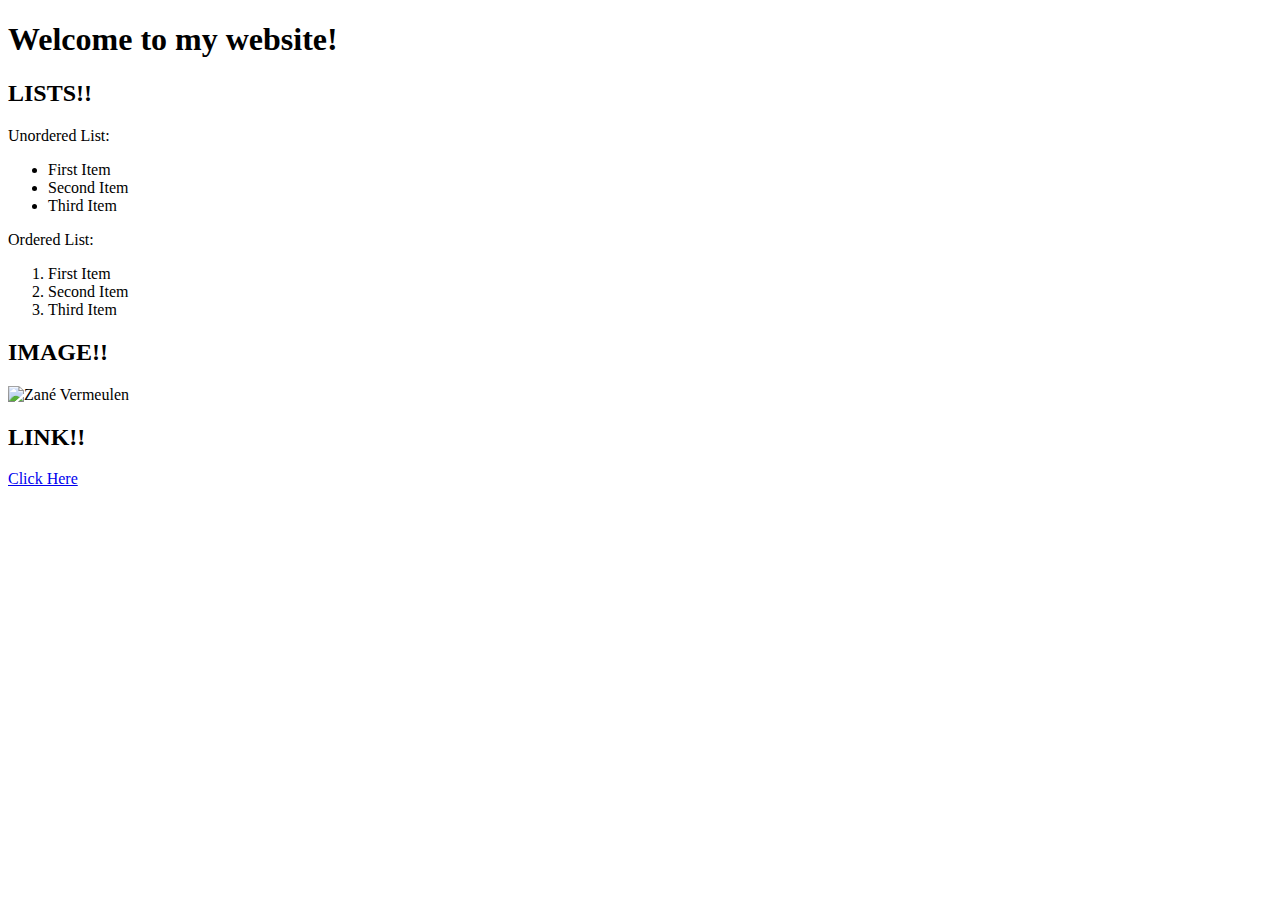
==== hello.html @ 0e7485aa "Added Link" ====
<!DOCTYPE html>
<html lang = "en">
    <head>
        <title>Hello!</title>
    </head>
    <body>
        <h1>Welcome to my website!</h1>
        <div>
            <h2>LISTS!!</h2>
        Unordered List:
        <ul>
            <li>First Item</li>
            <li>Second Item</li>
            <li>Third Item</li>
        </ul>
        Ordered List:
        <ol>
            <li>First Item</li>
            <li>Second Item</li>
            <li>Third Item</li>
        </ol>
        </div>
        <div>
            <h2>IMAGE!!</h2>
            <img src = "ZV.jpg" alt = "Zané Vermeulen" Width = 300 Height = 300>
        </div>
        <div>
            <h2>LINK!!</h2>
            <a href="https://google.com">Click Here</a>
        </div>
    </body>
</html>
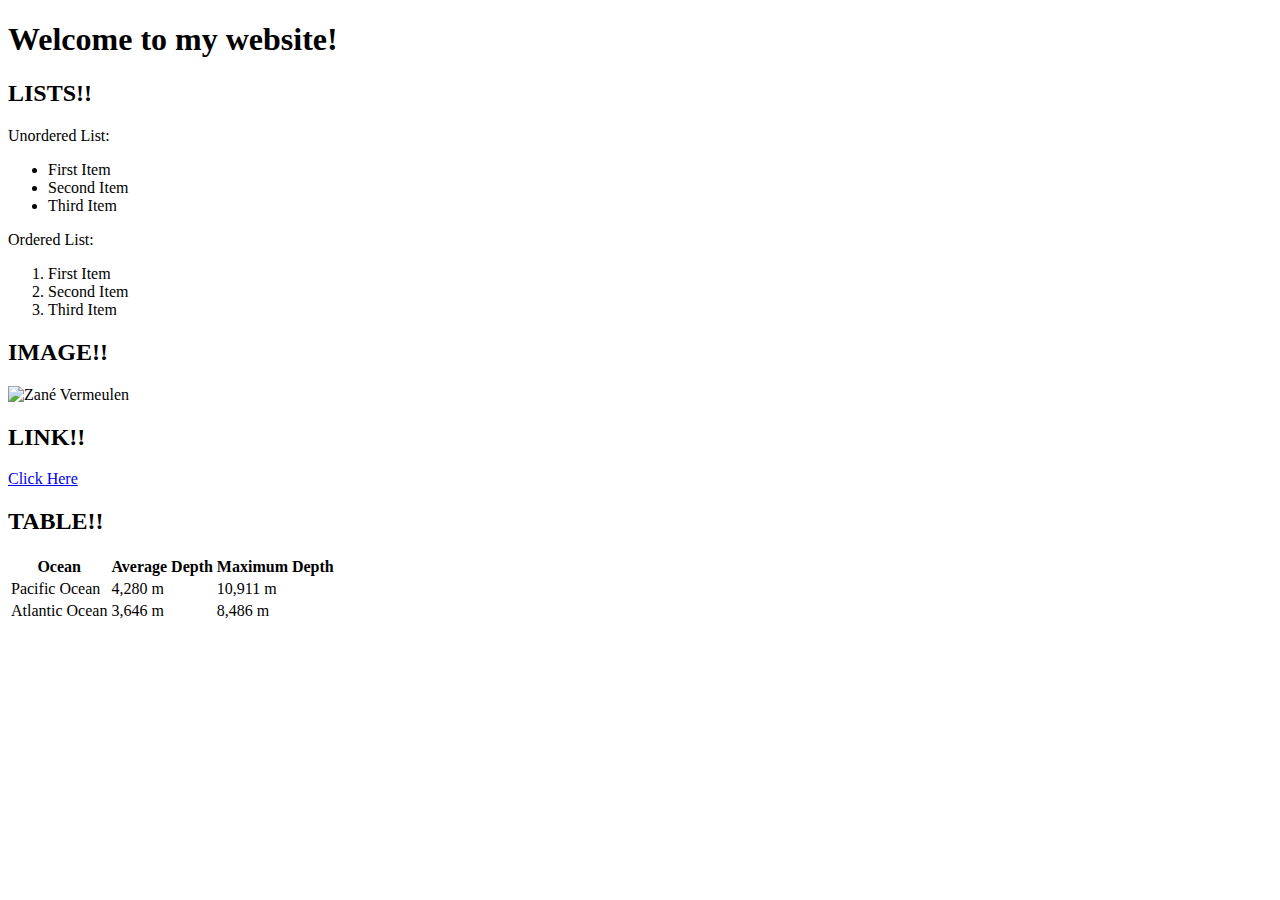
==== commit 1b0f6703: "Added Table" ====
--- a/hello.html
+++ b/hello.html
@@ -28,5 +28,29 @@
             <h2>LINK!!</h2>
             <a href="https://google.com">Click Here</a>
         </div>
+        <div>
+            <h2>TABLE!!</h2>
+            <table>
+                <thead>
+                    <tr>
+                        <th>Ocean</th>
+                        <th>Average Depth</th>
+                        <th>Maximum Depth</th>
+                    </tr>
+                </thead>
+                <tbody>
+                    <tr>
+                        <td>Pacific Ocean</td>
+                        <td>4,280 m</td>
+                        <td>10,911 m</td>
+                    </tr>
+                    <tr>
+                        <td>Atlantic Ocean</td>
+                        <td>3,646 m</td>
+                        <td>8,486 m</td>
+                    </tr>
+                </tbody>
+            </table>
+        </div>
     </body>
 </html>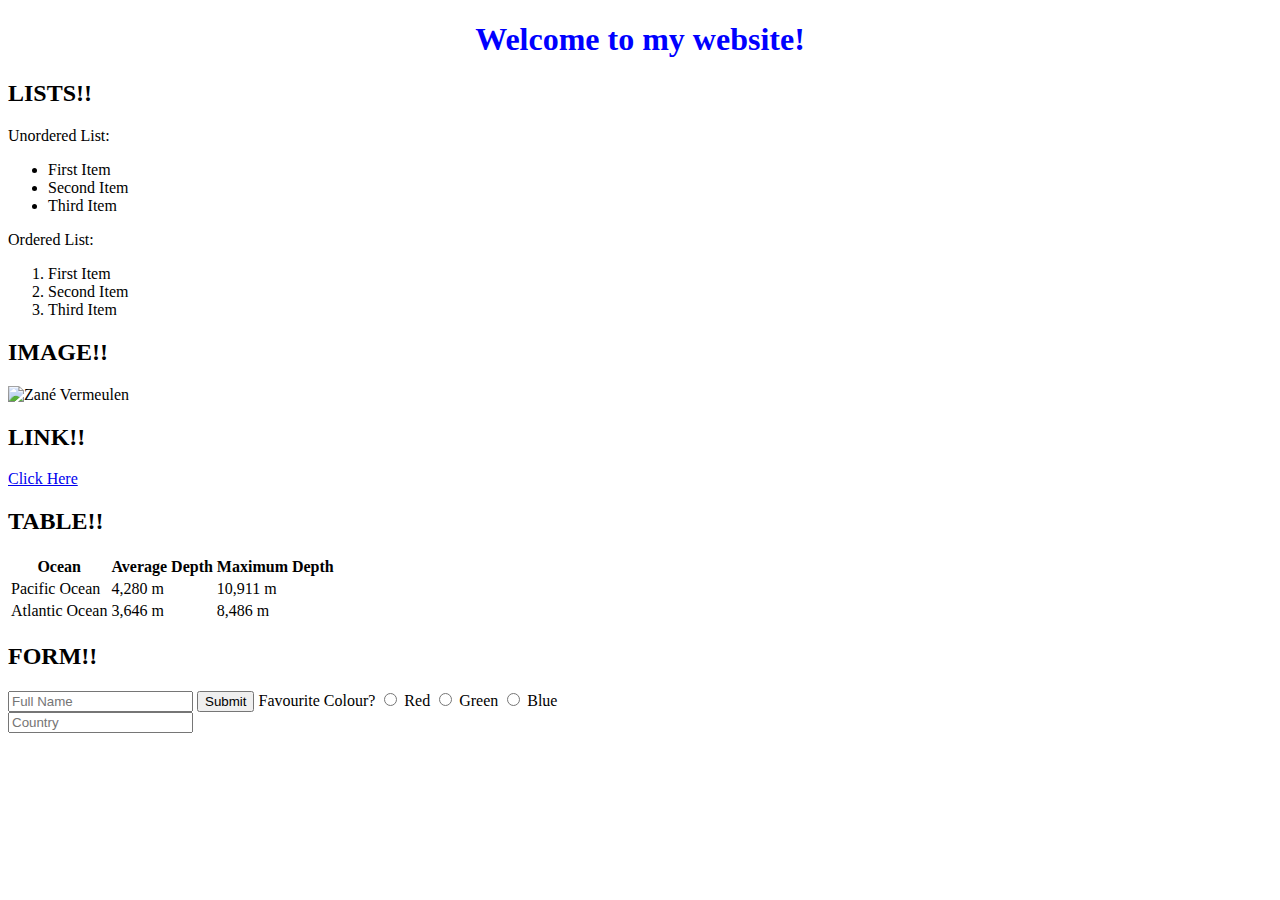
==== commit ba54a825: "Inline styling" ====
--- a/hello.html
+++ b/hello.html
@@ -4,7 +4,7 @@
         <title>Hello!</title>
     </head>
     <body>
-        <h1>Welcome to my website!</h1>
+        <h1 style="color: blue; text-align: center" >Welcome to my website!</h1>
         <div>
             <h2>LISTS!!</h2>
         Unordered List:
@@ -52,5 +52,26 @@
                 </tbody>
             </table>
         </div>
+        <div>
+            <h2>FORM!!</h2>
+            <form>
+                <input type = "text" placeholder = "Full Name" name="name">
+                <input type = "submit">
+                Favourite Colour?
+                <input type = "radio" value = "red" name = "color"> Red
+                <input type = "radio" value = "green" name = "color"> Green
+                <input type = "radio" value = "blue" name = "color"> Blue
+                <div>
+                    <input name = "country" list = "countries" placeholder = "Country">
+                    <datalist id = "countries">
+                        <option value = "England">
+                        <option value = "Germany">
+                        <option value = "South Africa">
+                        <option value = "United States">
+                        </option>
+                    </datalist>
+                </div>
+            </form>
+        </div>
     </body>
 </html>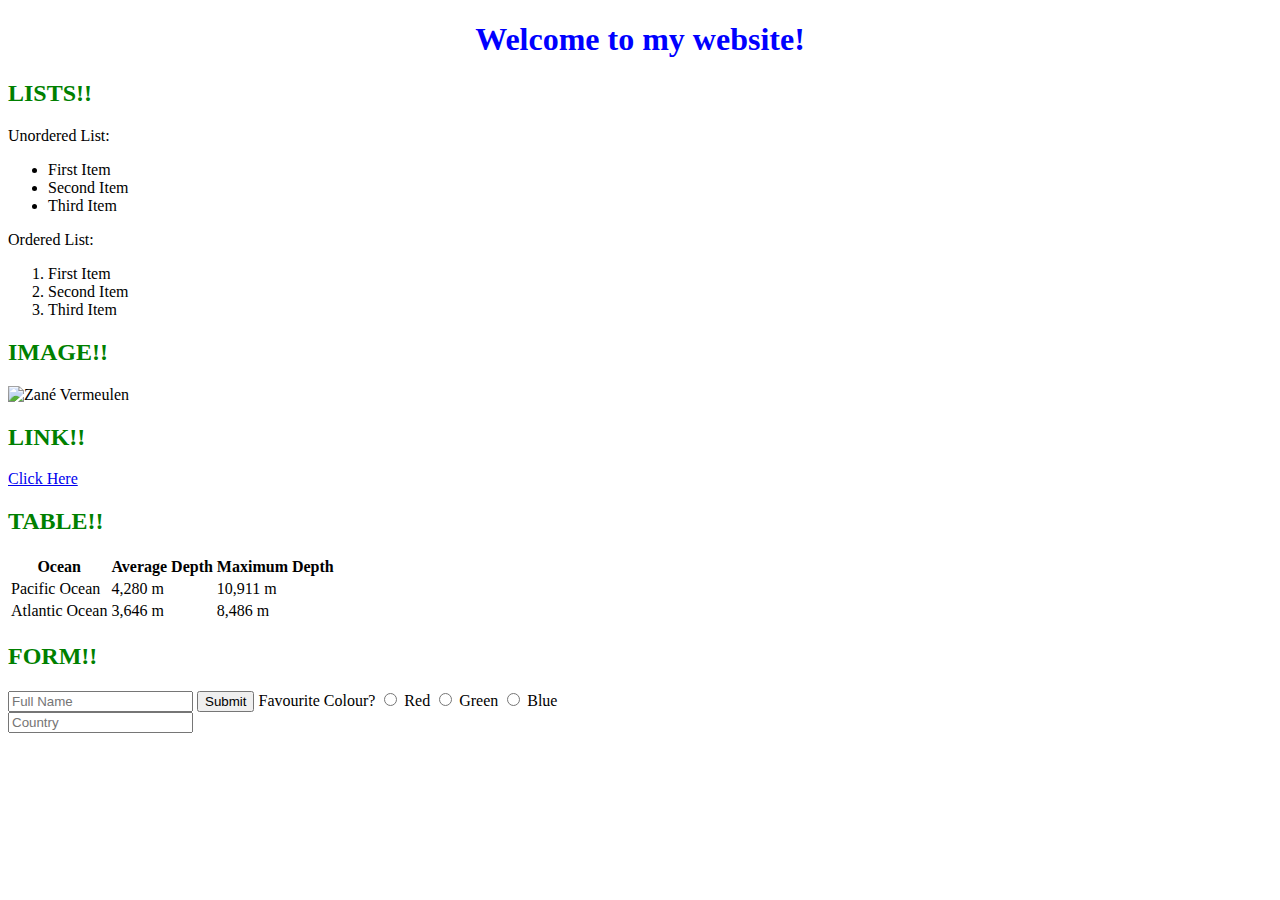
==== commit d95ded8a: "Head styling" ====
--- a/hello.html
+++ b/hello.html
@@ -2,9 +2,19 @@
 <html lang = "en">
     <head>
         <title>Hello!</title>
+        <style>
+            h1 {
+                color: blue; 
+                text-align: center
+                }
+            h2 {
+                color: green;
+                text-underline-position: above
+            }
+        </style>
     </head>
     <body>
-        <h1 style="color: blue; text-align: center" >Welcome to my website!</h1>
+        <h1>Welcome to my website!</h1>
         <div>
             <h2>LISTS!!</h2>
         Unordered List:
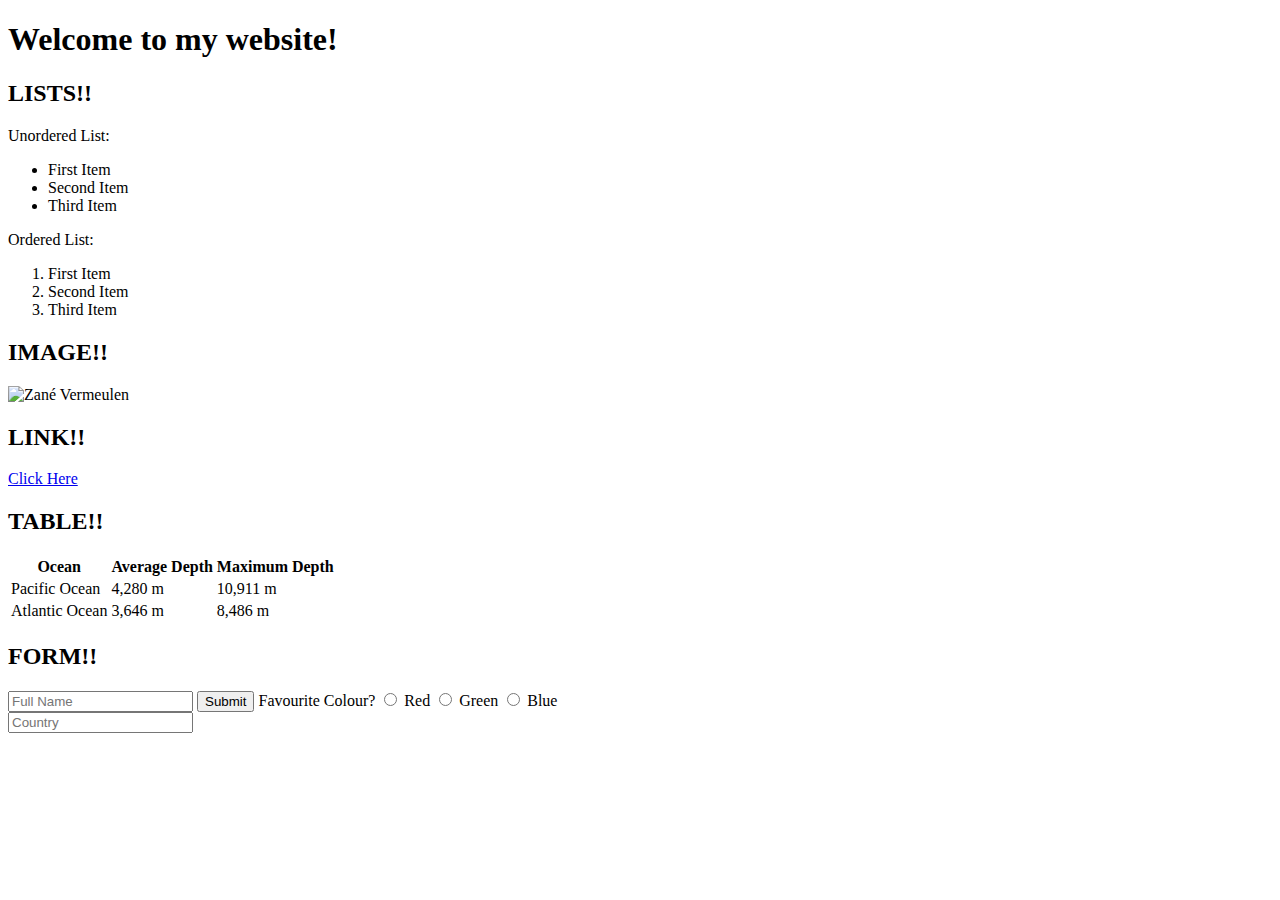
==== commit 843297fd: "Style in separate file" ====
--- a/hello.html
+++ b/hello.html
@@ -2,16 +2,7 @@
 <html lang = "en">
     <head>
         <title>Hello!</title>
-        <style>
-            h1 {
-                color: blue; 
-                text-align: center
-                }
-            h2 {
-                color: green;
-                text-underline-position: above
-            }
-        </style>
+        <link rel="stylesheet" href="style.css">
     </head>
     <body>
         <h1>Welcome to my website!</h1>
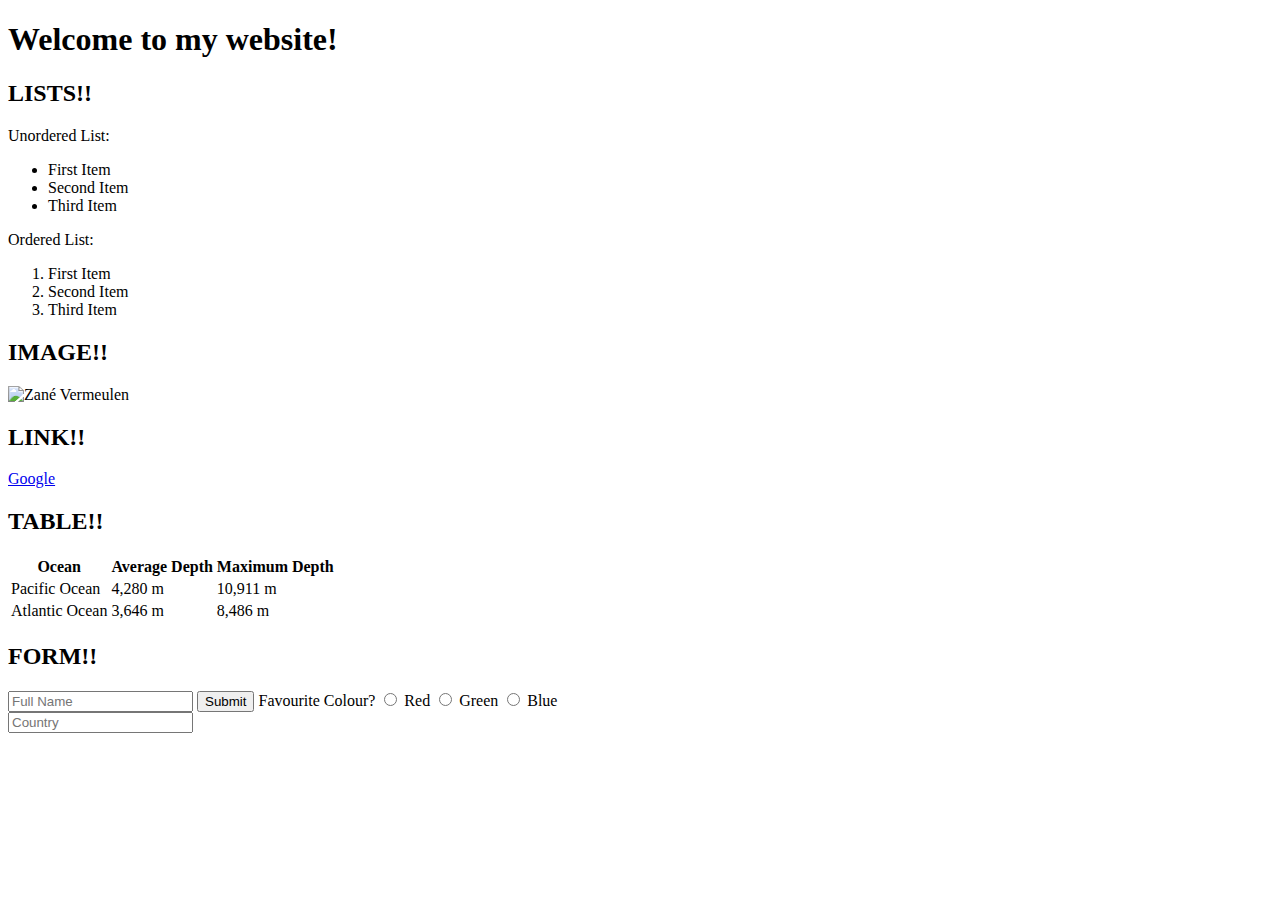
==== commit c2edd778: "Media Queries" ====
--- a/hello.html
+++ b/hello.html
@@ -5,9 +5,10 @@
         <link rel="stylesheet" href="style.css">
     </head>
     <body>
-        <h1>Welcome to my website!</h1>
-        <div>
-            <h2>LISTS!!</h2>
+        <div class="division1">
+            <h1>Welcome to my website!</h1>
+        </div>
+        <h2>LISTS!!</h2>
         Unordered List:
         <ul>
             <li>First Item</li>
@@ -20,59 +21,54 @@
             <li>Second Item</li>
             <li>Third Item</li>
         </ol>
-        </div>
-        <div>
-            <h2>IMAGE!!</h2>
-            <img src = "ZV.jpg" alt = "Zané Vermeulen" Width = 300 Height = 300>
-        </div>
-        <div>
-            <h2>LINK!!</h2>
-            <a href="https://google.com">Click Here</a>
-        </div>
-        <div>
-            <h2>TABLE!!</h2>
-            <table>
-                <thead>
-                    <tr>
-                        <th>Ocean</th>
-                        <th>Average Depth</th>
-                        <th>Maximum Depth</th>
-                    </tr>
-                </thead>
-                <tbody>
-                    <tr>
-                        <td>Pacific Ocean</td>
-                        <td>4,280 m</td>
-                        <td>10,911 m</td>
-                    </tr>
-                    <tr>
-                        <td>Atlantic Ocean</td>
-                        <td>3,646 m</td>
-                        <td>8,486 m</td>
-                    </tr>
-                </tbody>
-            </table>
-        </div>
-        <div>
-            <h2>FORM!!</h2>
-            <form>
-                <input type = "text" placeholder = "Full Name" name="name">
-                <input type = "submit">
-                Favourite Colour?
-                <input type = "radio" value = "red" name = "color"> Red
-                <input type = "radio" value = "green" name = "color"> Green
-                <input type = "radio" value = "blue" name = "color"> Blue
-                <div>
-                    <input name = "country" list = "countries" placeholder = "Country">
-                    <datalist id = "countries">
-                        <option value = "England">
-                        <option value = "Germany">
-                        <option value = "South Africa">
-                        <option value = "United States">
-                        </option>
-                    </datalist>
-                </div>
+        <h2>IMAGE!!</h2>
+        <img src = "ZV.jpg" alt = "Zané Vermeulen" Width = 300 Height = 300>
+        <h2>LINK!!</h2>
+        <a href="https://google.com">Google</a>
+        
+        <h2>TABLE!!</h2>
+        <table>
+            <thead>
+                <tr>
+                    <th>Ocean</th>
+                    <th>Average Depth</th>
+                    <th>Maximum Depth</th>
+                </tr>
+            </thead>
+            <tbody>
+                <tr>
+                    <td class="column1">Pacific Ocean</td>
+                    <td>4,280 m</td>
+                    <td>10,911 m</td>
+                </tr>
+                <tr>
+                    <td class="column1">Atlantic Ocean</td>
+                    <td>3,646 m</td>
+                    <td>8,486 m</td>
+                </tr>
+            </tbody>
+        </table>
+
+        <h2>FORM!!</h2>
+        <form>
+            <input type = "text" placeholder = "Full Name" name="name">
+            <input type = "submit">
+            Favourite Colour?
+            <input type = "radio" value = "red" name = "color"> Red
+            <input type = "radio" value = "green" name = "color"> Green
+            <input type = "radio" value = "blue" name = "color"> Blue
+            <div>
+                <input name = "country" list = "countries" placeholder = "Country">
+                <datalist id = "countries">
+                    <option value = "England">
+                    <option value = "Germany">
+                    <option value = "South Africa">
+                    <option value = "United States">
+                    </option>
+                </datalist>
+            </div>
             </form>
-        </div>
+        
+        
     </body>
 </html>